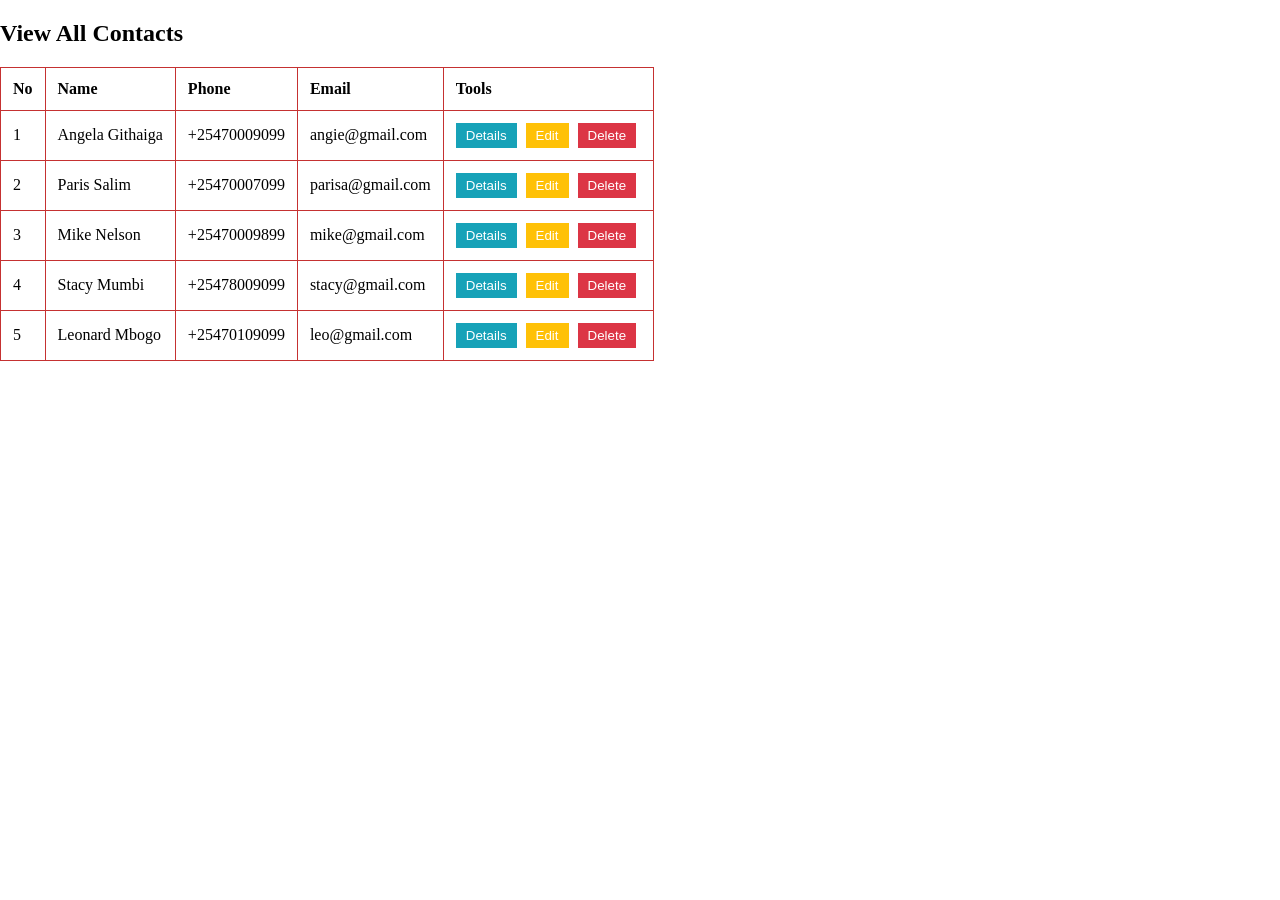
==== view-contacts.html @ b2f28ac0 "first" ====
<!DOCTYPE html>
<html lang="en">
<head>
    <link rel="stylesheet" href="styles.css">
    <meta charset="UTF-8">
    <meta name="viewport" content="width=device-width, initial-scale=1.0">
    <title>Document</title>
</head>
<body>
    <section>
        <div>
            <h2>View All Contacts</h2>
        </div>
        <div>
            <table>
                <tr>
                    <th>No</th>
                    <th>Name</th>
                    <th>Phone</th>
                    <th>Email</th>
                    <th>Tools</th>
                </tr>
                <tr>
                    <td>1</td>
                    <td>Angela Githaiga</td>
                    <td>+25470009099</td>
                    <td>angie@gmail.com</td>
                    <td>
                        <button class="btn btn-details">Details</button>
                        <button class="btn btn-edit" onclick="editalert()">Edit</button>
                        <button class="btn btn-delete" onclick="confirmDelete()">Delete</button>
                     </td>
                </tr>
                <tr>
                    <td>2</td>
                    <td>Paris Salim</td>
                    <td>+25470007099</td>
                    <td>parisa@gmail.com</td>
                    <td>
                        <button class="btn btn-details">Details</button>
                        <button class="btn btn-edit" onclick="editalert()">Edit</button>
                        <button class="btn btn-delete" onclick="confirmDelete()">Delete</button>
                     </td>
                </tr>
                <tr>
                    <td>3</td>
                    <td>Mike Nelson</td>
                    <td>+25470009899</td>
                    <td>mike@gmail.com</td>
                    <td>
                        <button class="btn btn-details">Details</button>
                        <button class="btn btn-edit" onclick="editalert()">Edit</button>
                        <button class="btn btn-delete" onclick="confirmDelete()">Delete</button>
                     </td>
                </tr>
                <tr>
                    <td>4</td>
                    <td>Stacy Mumbi</td>
                    <td>+25478009099</td>
                    <td>stacy@gmail.com</td>
                    <td>
                        <button class="btn btn-details">Details</button>
                        <button class="btn btn-edit" onclick="editalert()">Edit</button>
                        <button class="btn btn-delete" onclick="confirmDelete()">Delete</button>
                     </td>
                </tr>
                <tr>
                    <td>5</td>
                    <td>Leonard Mbogo</td>
                    <td>+25470109099</td>
                    <td>leo@gmail.com</td>
                    <td>
                        <button class="btn btn-details">Details</button>
                        <button class="btn btn-edit" onclick="editalert()">Edit</button>
                        <button class="btn btn-delete" onclick="confirmDelete()">Delete</button>
                     </td>
                </tr>
            </table>
        </div>
    </section>
    <script src="main.js"></script>
</body>
</html>
---- styles.css ----
body{
    margin: 0;
    display: flex;
    background-color: #ffffff;
    font-family: 'Source Sans Pro';
}
#profile{
    border-radius: 50%;
    width: 100px;
    height: 100px;
    margin-right: 10px;
}
.panel{
    padding: 15px;
    display: flex;
    justify-content: space-between;
}
nav{
    width: 250px;
    height: 100vh;
    background-color: #2c3e50;
    color: white;
    padding: 20px;
}
nav h2{font-size: 1.2rem; margin-bottom: 20px;}
nav ul{list-style: none; padding: 0;}
nav ul li{margin: 20px 0;}
nav ul li a{color: white; text-decoration: none; display: block;}
main{flex-grow: 1; padding: 30px;}
.dashboard{display: flex; gap: 20px;}
.card{
    padding: 20px;
    color: white;
    width: 300px;
    border-radius: 4px;
    justify-content: space-between;
    position: relative;
}
#img{
    mix-blend-mode: multiply;
    width: 120px;
    height: 120px;
    
}
.status{
    border-radius: 50%;
    height: 10px;
    width: 10px;
    background-color: #1abd1c;
    display: inline-block;
}
.blue{background:linear-gradient(135deg, #00c0ef, #0d4b5a)}
.green{background: linear-gradient(135deg, #12dd12,  #31a731);}
form{
    background: white;
    padding: 200px;
    max-width: 500px;
    border-radius: 8px;
    padding-top: 20px;
}
form div{margin-bottom: 15px;}
input, select{
    width: 100%;
    margin-top: 5px;
    padding: 8px;
}
table{
    width: 100%;
    background: white;
    border-collapse: collapse;
}
th, td{
    padding: 12px;
    border: 1px solid #c53131;
    text-align: left;
}
.btn{
    padding: 5px 10px;
    border: none;
    color: white;
    cursor: pointer;
    margin-right: 5px;
}
.btn-details{background: #17a2b8;}
.btn-edit{background: #ffc107;}
.btn-delete{background: #dc3545;}
.btn-blue{background: #8ddde9; padding: 10px;}
.more-info{
    display: block;
    text-align: center;
    padding: 3px;
    color: rgba(255, 255, 255, 0.8);
    text-decoration: none;
    background: rgba(0, 0, 0, 0.1);
}
#heading{font-family: cursive, monospace;}
.new{font-family: cursive; text-align: center;}
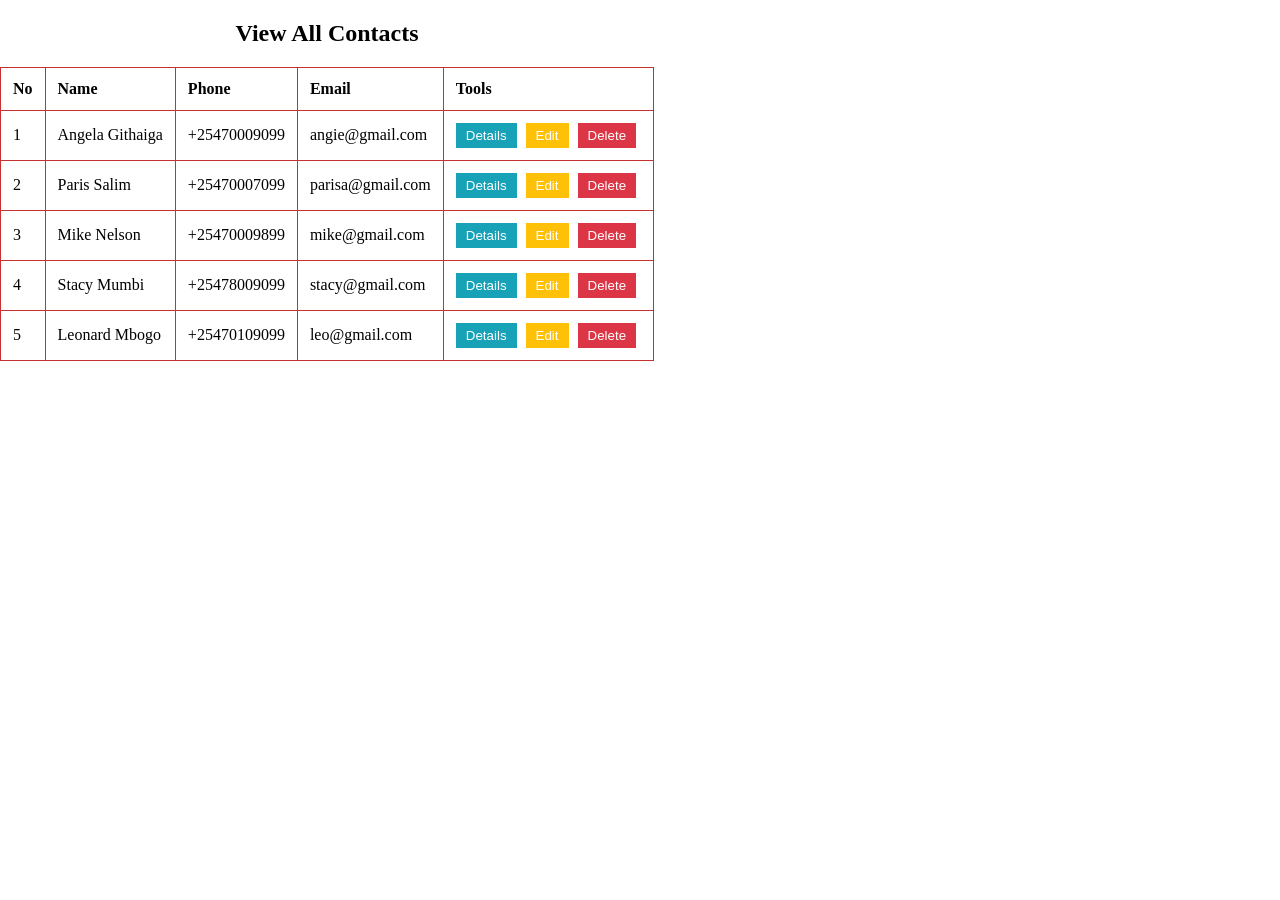
==== commit b54914f8: "New" ====
--- a/view-contacts.html
+++ b/view-contacts.html
@@ -8,7 +8,7 @@
 </head>
 <body>
     <section>
-        <div>
+        <div class="new">
             <h2>View All Contacts</h2>
         </div>
         <div>
--- a/styles.css
+++ b/styles.css
@@ -49,8 +49,8 @@
     background-color: #1abd1c;
     display: inline-block;
 }
-.blue{background:linear-gradient(135deg, #00c0ef, #0d4b5a)}
-.green{background: linear-gradient(135deg, #12dd12,  #31a731);}
+.blue{background:linear-gradient(135deg, #00c0ef, #075164)}
+.green{background: linear-gradient(135deg, #12dd12,  #064e06);}
 form{
     background: white;
     padding: 200px;
